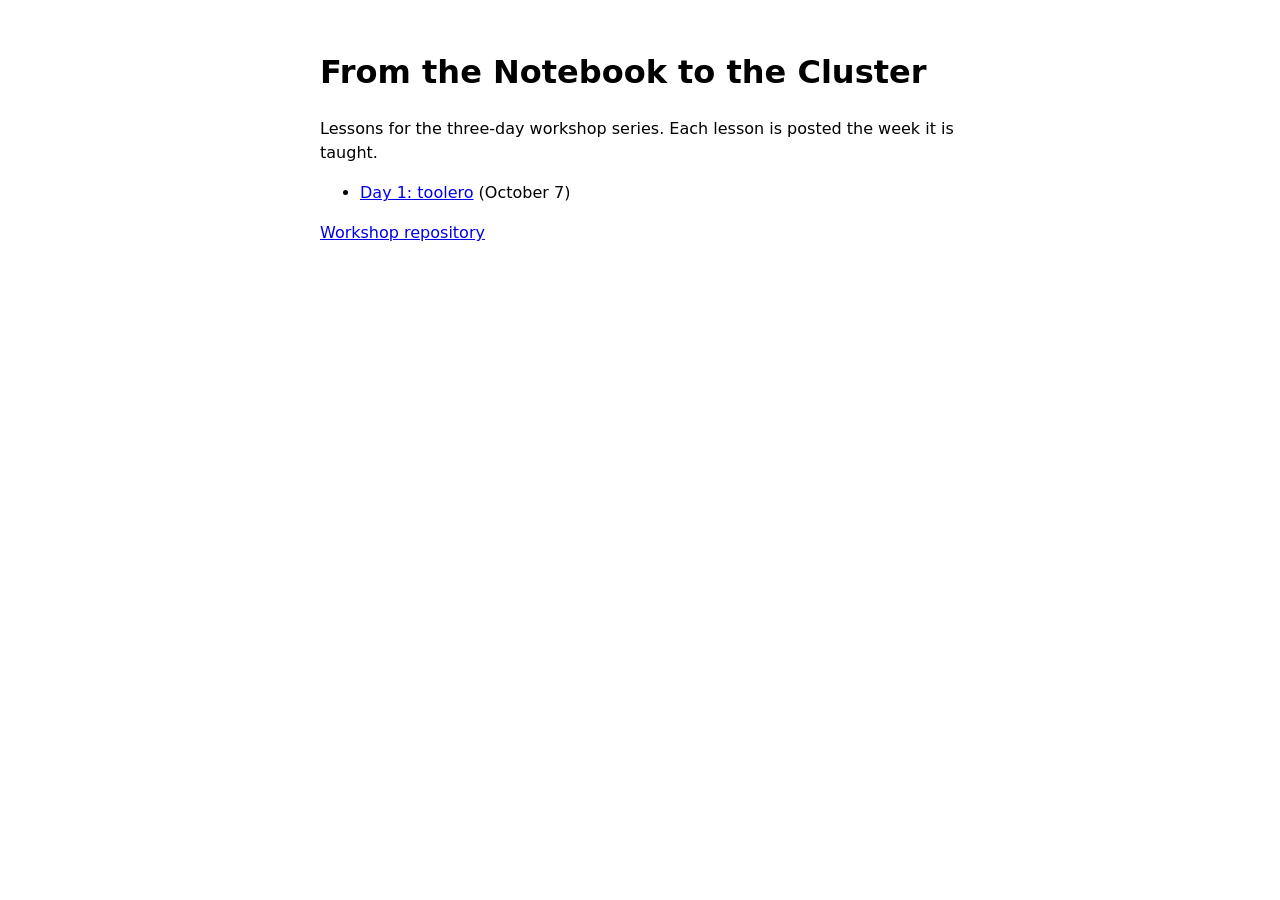
==== docs/index.html @ 14572683 "first commit" ====
<!doctype html>
<html lang="en">
<head>
  <meta charset="utf-8">
  <meta name="viewport" content="width=device-width, initial-scale=1">
  <title>From the Notebook to the Cluster</title>
  <style>
    body { font-family: system-ui, sans-serif; max-width: 40rem;
           margin: 3rem auto; padding: 0 1rem; line-height: 1.5; }
  </style>
</head>
<body>
  <h1>From the Notebook to the Cluster</h1>
  <p>Lessons for the three-day workshop series. Each lesson is posted the
     week it is taught.</p>
  <ul>
    <li><a href="day1-toolero.html">Day 1: toolero</a> (October 7)</li>
  </ul>
  <p><a href="https://github.com/erwinlares/n2c-workshop">Workshop repository</a></p>
</body>
</html>
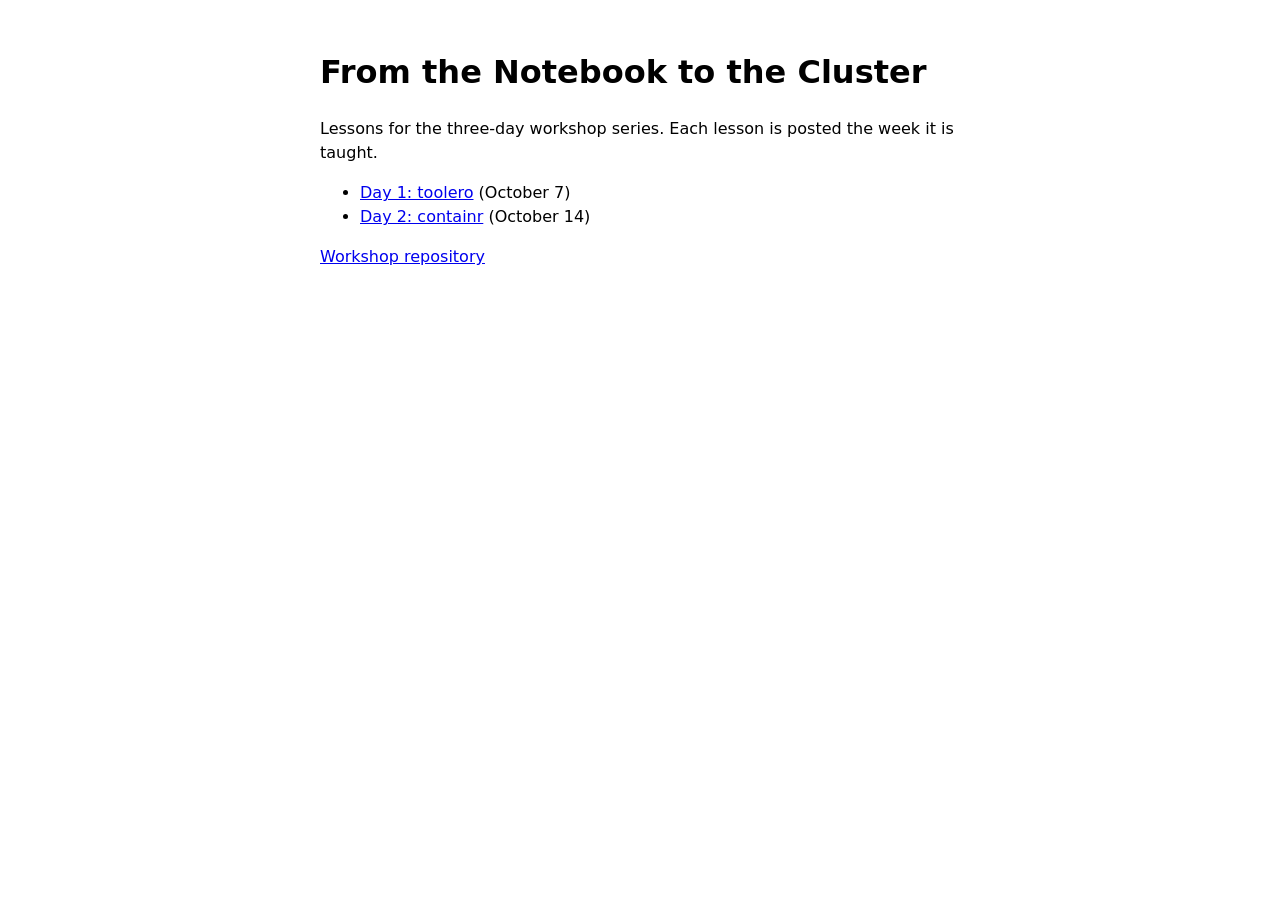
==== commit 4c77a13a: "updated index.html to Day 2 fixed the issues with the 2025.csv file" ====
--- a/docs/index.html
+++ b/docs/index.html
@@ -15,6 +15,7 @@
      week it is taught.</p>
   <ul>
     <li><a href="day1-toolero.html">Day 1: toolero</a> (October 7)</li>
+    <li><a href="day2-containr.html">Day 2: containr</a> (October 14)</li>
   </ul>
   <p><a href="https://github.com/erwinlares/n2c-workshop">Workshop repository</a></p>
 </body>
